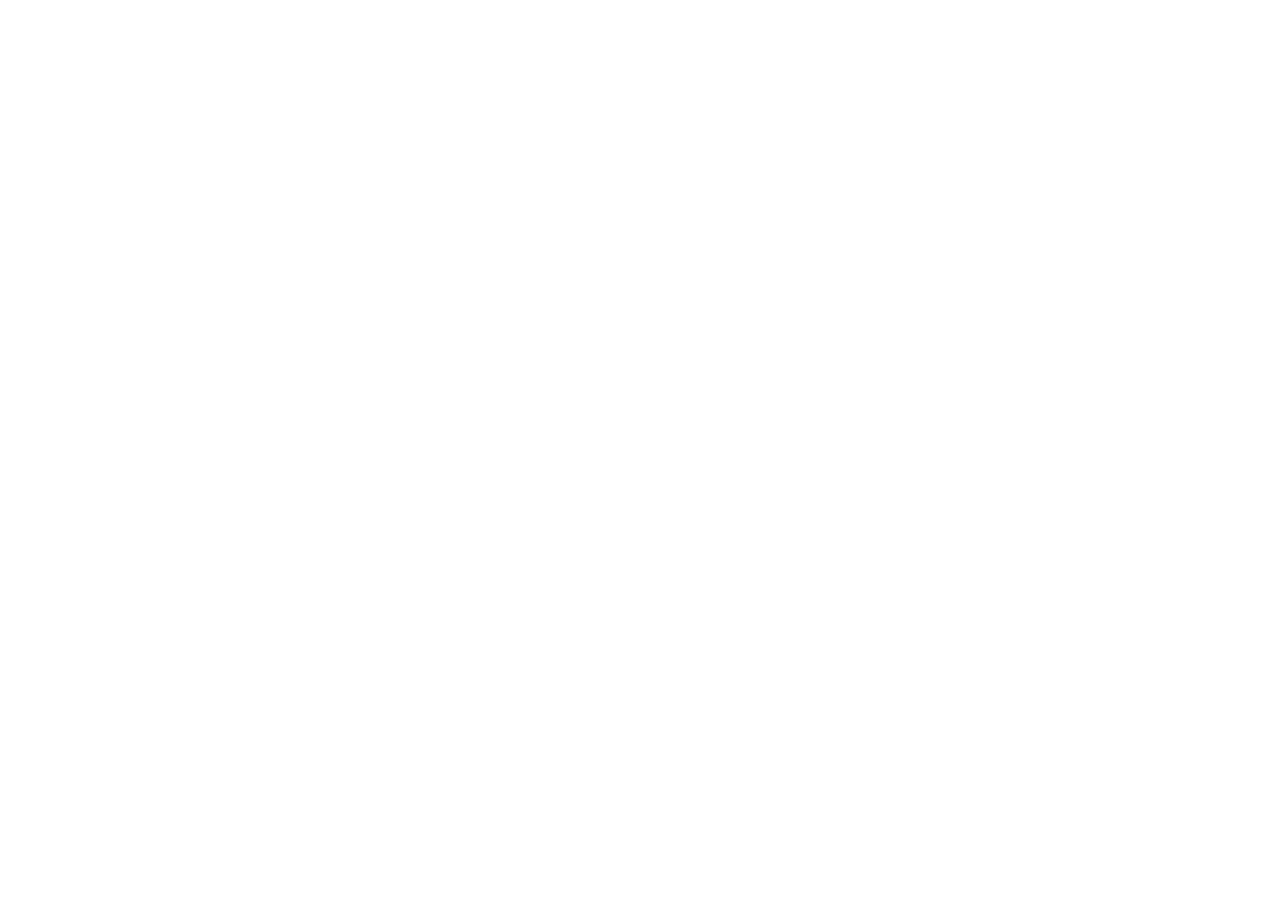
==== docs/index.html @ 33fcbcdd "Docs Agregados" ====
<!doctype html><html lang="en"><head><meta charset="utf-8"/><link rel="icon" href="/favicon.ico"/><meta name="viewport" content="width=device-width,initial-scale=1"/><meta name="theme-color" content="#000000"/><meta name="description" content="Web site created using create-react-app"/><link rel="apple-touch-icon" href="/logo192.png"/><link rel="manifest" href="/manifest.json"/><link rel="stylesheet" href="https://cdnjs.cloudflare.com/ajax/libs/animate.css/4.1.1/animate.min.css"/><title>GifExpertApp</title><script defer="defer" src="/static/js/main.224c9f54.js"></script><link href="/static/css/main.b595b05c.css" rel="stylesheet"></head><body><noscript>You need to enable JavaScript to run this app.</noscript><div id="root"></div></body></html>
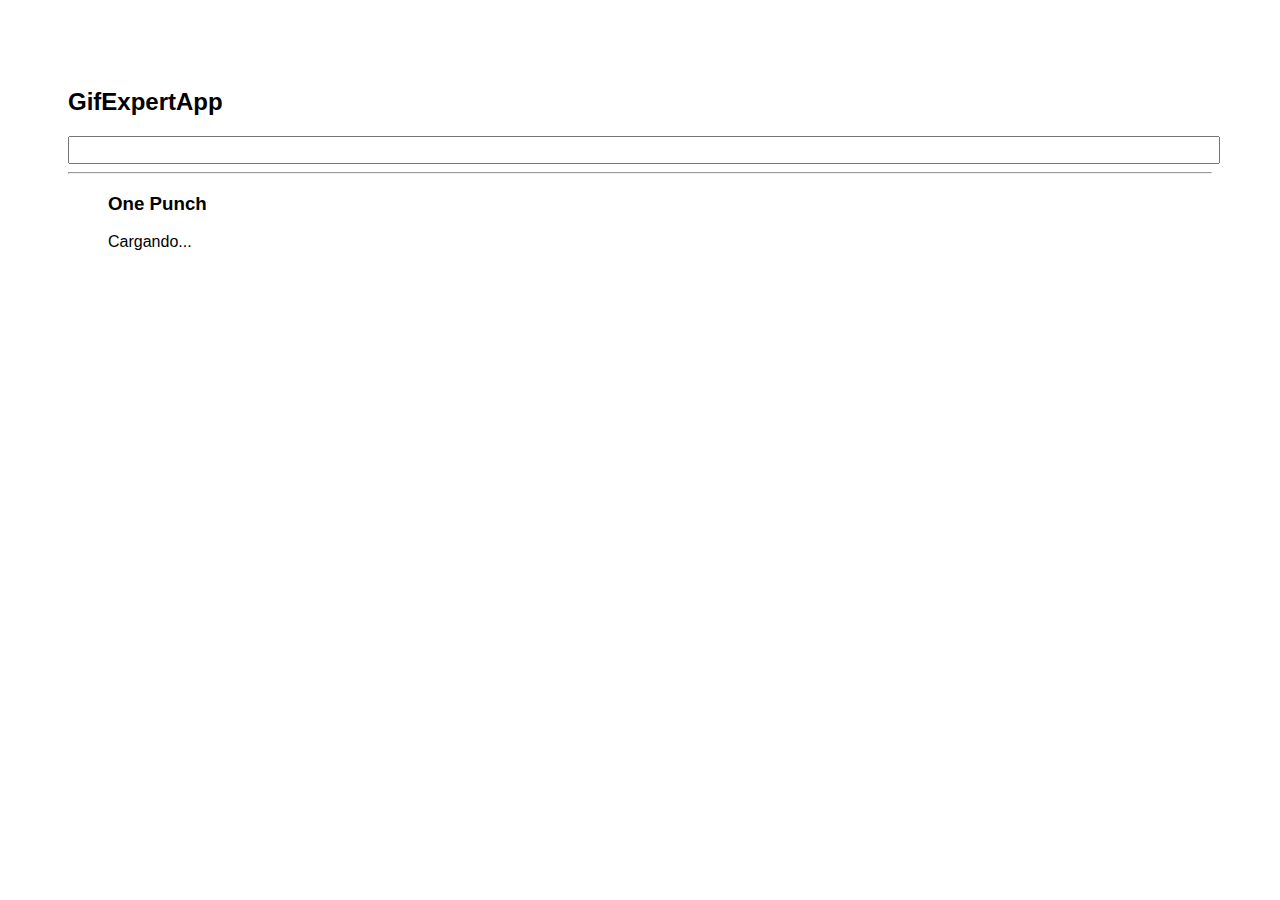
==== commit 8aec24a9: "Corrigiendo Referencias" ====
--- a/docs/index.html
+++ b/docs/index.html
@@ -1 +1,22 @@
-<!doctype html><html lang="en"><head><meta charset="utf-8"/><link rel="icon" href="/favicon.ico"/><meta name="viewport" content="width=device-width,initial-scale=1"/><meta name="theme-color" content="#000000"/><meta name="description" content="Web site created using create-react-app"/><link rel="apple-touch-icon" href="/logo192.png"/><link rel="manifest" href="/manifest.json"/><link rel="stylesheet" href="https://cdnjs.cloudflare.com/ajax/libs/animate.css/4.1.1/animate.min.css"/><title>GifExpertApp</title><script defer="defer" src="/static/js/main.224c9f54.js"></script><link href="/static/css/main.b595b05c.css" rel="stylesheet"></head><body><noscript>You need to enable JavaScript to run this app.</noscript><div id="root"></div></body></html>+<!doctype html>
+<html lang="en">
+
+<head>
+    <meta charset="utf-8" />
+    <link rel="icon" href="./favicon.ico" />
+    <meta name="viewport" content="width=device-width,initial-scale=1" />
+    <meta name="theme-color" content="#000000" />
+    <meta name="description" content="Web site created using create-react-app" />
+    <link rel="apple-touch-icon" href="./logo192.png" />
+    <link rel="manifest" href="./manifest.json" />
+    <link rel="stylesheet" href="https://cdnjs.cloudflare.com/ajax/libs/animate.css/4.1.1/animate.min.css" />
+    <title>GifExpertApp</title>
+    <script defer="defer" src="./static/js/main.224c9f54.js"></script>
+    <link href="./static/css/main.b595b05c.css" rel="stylesheet">
+</head>
+
+<body><noscript>You need to enable JavaScript to run this app.</noscript>
+    <div id="root"></div>
+</body>
+
+</html>--- a/docs/static/css/main.b595b05c.css
+++ b/docs/static/css/main.b595b05c.css
@@ -0,0 +1,2 @@
+*{font-family:Helvetica,Arial,sans-serif}body{padding:60px}input{color:grey;font-size:1.2rem;width:100%}.card-grid{display:flex;flex-direction:row;flex-wrap:wrap}.card{align-content:center;border:1px solid gray;border-radius:6px;margin-bottom:10px;margin-right:10px;overflow:hidden}.card p{padding:5px;text-align:center}.card img{max-height:170px}
+/*# sourceMappingURL=main.b595b05c.css.map*/